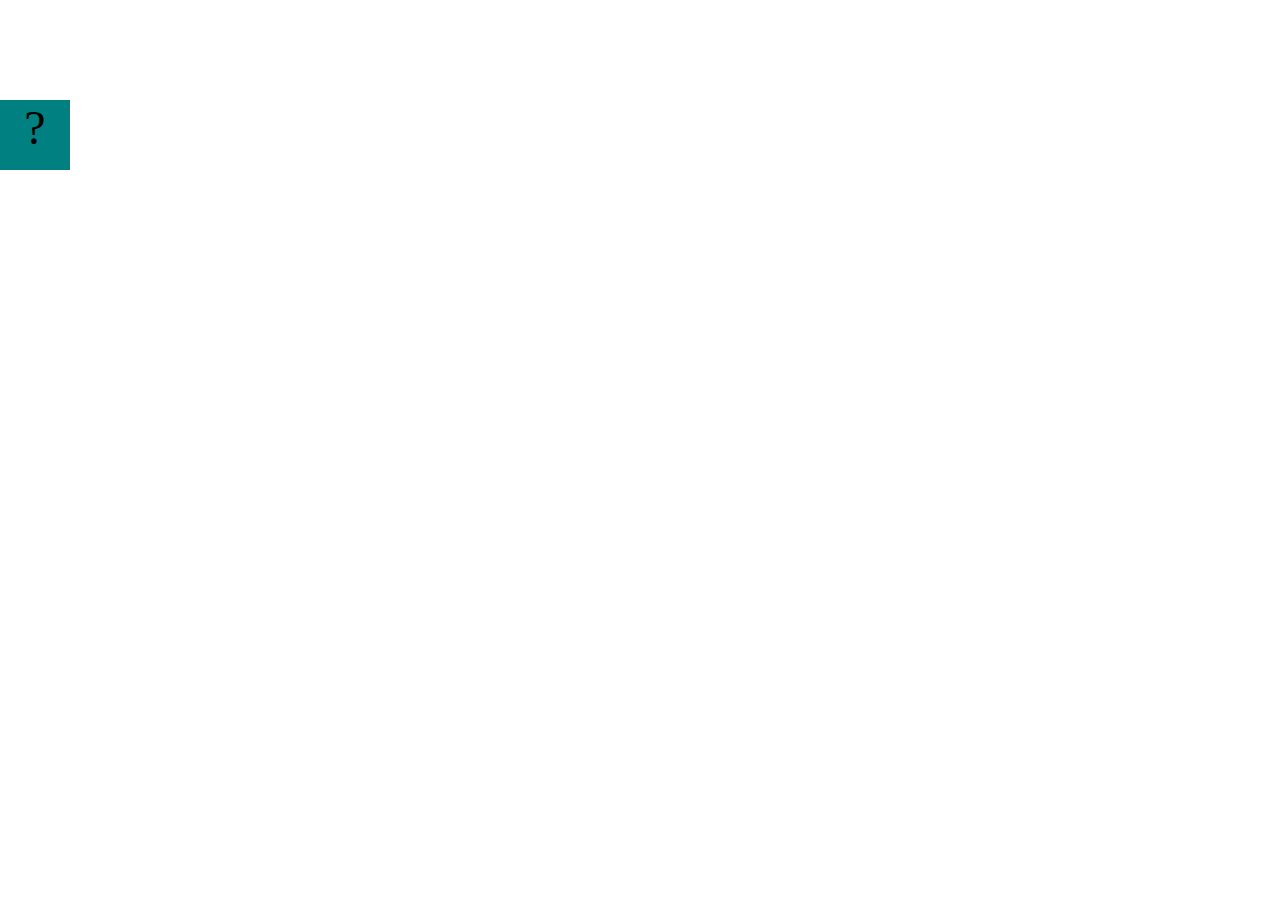
==== projects/bouncing-box/index.html @ 1b0edc90 "Initial commit" ====
<!DOCTYPE html>
<html>
<head>
	<meta charset="utf-8">
	<title>Bouncing Box</title>
	<script src="jquery.min.js"></script>
	<style>
		.box {
			width: 70px;
			height: 70px;
			background-color: teal;
			font-size: 300%;
			text-align: center;
			user-select: none;
			display: block;
			position: absolute;
			top: 100px;
			left: 0px;  /* <--- Change me! */
		}
		.board{
			height: 100vh;
		}
	</style>
	<!-- 	<script src="//cdnjs.cloudflare.com/ajax/libs/jquery/2.1.1/jquery.min.js"></script> -->

</head>
<body class="board">
	<!-- HTML for the box -->
	<div class="box">?</div>

	<script>
		(function(){
			'use strict'
			/* global jQuery */

			//////////////////////////////////////////////////////////////////
			/////////////////// SETUP DO NOT DELETE //////////////////////////
			//////////////////////////////////////////////////////////////////
			
			var box = jQuery('.box');	// reference to the HTML .box element
			var board = jQuery('.board');	// reference to the HTML .board element
			var boardWidth = board.width();	// the maximum X-Coordinate of the screen

			// Every 50 milliseconds, call the update Function (see below)
			setInterval(update, 50);
			
			// Every time the box is clicked, call the handleBoxClick Function (see below)
			box.on('click', handleBoxClick);

			// moves the Box to a new position on the screen along the X-Axis
			function moveBoxTo(newPositionX) {
				box.css("left", newPositionX);
			}

			// changes the text displayed on the Box
			function changeBoxText(newText) {
				box.text(newText);
			}

			//////////////////////////////////////////////////////////////////
			/////////////////// YOUR CODE BELOW HERE /////////////////////////
			//////////////////////////////////////////////////////////////////
			
			// TODO 2 - Variable declarations 
			

			
			/* 
			This Function will be called 20 times/second. Each time it is called,
			it should move the Box to a new location. If the box drifts off the screen
			turn it around! 
			*/
			function update() {
				

			};

			/* 
			This Function will be called each time the box is clicked. Each time it is called,
			it should increase the points total, increase the speed, and move the box to
			the left side of the screen.
			*/
			function handleBoxClick() {
				


			};
		})();
	</script>
</body>
</html>
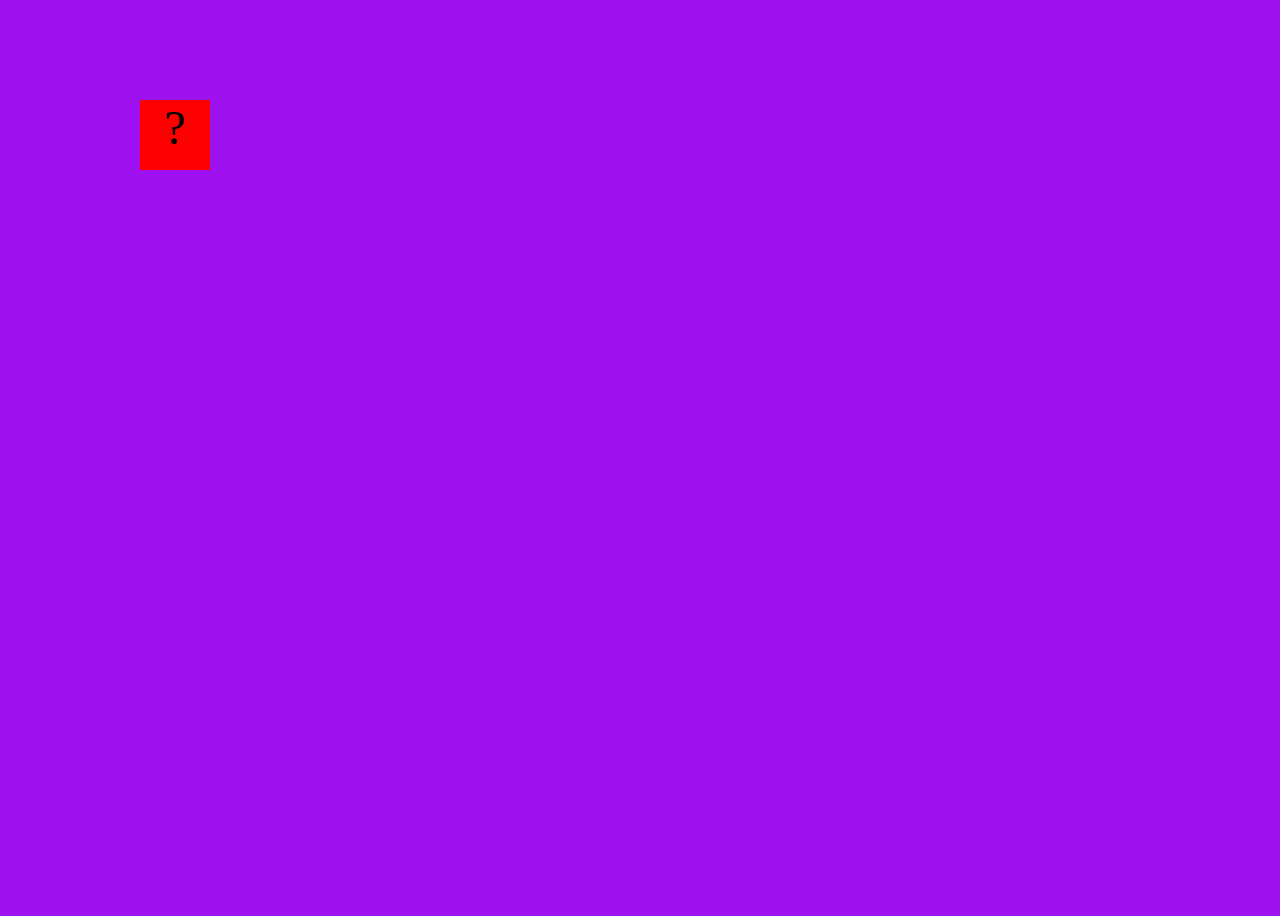
==== commit 7730f449: "add bouncing box" ====
--- a/projects/bouncing-box/index.html
+++ b/projects/bouncing-box/index.html
@@ -3,12 +3,13 @@
 <head>
 	<meta charset="utf-8">
 	<title>Bouncing Box</title>
+
 	<script src="jquery.min.js"></script>
 	<style>
 		.box {
 			width: 70px;
 			height: 70px;
-			background-color: teal;
+			background-color: red;
 			font-size: 300%;
 			text-align: center;
 			user-select: none;
@@ -20,9 +21,11 @@
 		.board{
 			height: 100vh;
 		}
+		body {
+			background-color: #90ee	 ;
+		}
 	</style>
 	<!-- 	<script src="//cdnjs.cloudflare.com/ajax/libs/jquery/2.1.1/jquery.min.js"></script> -->
-
 </head>
 <body class="board">
 	<!-- HTML for the box -->
@@ -53,6 +56,7 @@
 			}
 
 			// changes the text displayed on the Box
+
 			function changeBoxText(newText) {
 				box.text(newText);
 			}
@@ -63,7 +67,9 @@
 			
 			// TODO 2 - Variable declarations 
 			
-
+			var positionX = 0
+			var points = 0
+			var speed = 10
 			
 			/* 
 			This Function will be called 20 times/second. Each time it is called,
@@ -71,8 +77,17 @@
 			turn it around! 
 			*/
 			function update() {
-				
-
+				/* Your Code to Increase positionX by 10 HERE */
+				positionX = positionX + speed;
+				moveBoxTo(positionX);
+				if (positionX>boardWidth) {
+// then do X, Y, and Z
+speed = -speed;
+				}
+				if (positionX<0) {
+					// speed = -speed * -speed;
+					speed =  -1 * speed;
+				}
 			};
 
 			/* 
@@ -81,10 +96,13 @@
 			the left side of the screen.
 			*/
 			function handleBoxClick() {
-				
+   			positionX = 0;
+			points = points + 1;
+			changeBoxText(points);
+			speed = speed + 3;
+			}
+			
 
-
-			};
 		})();
 	</script>
 </body>
